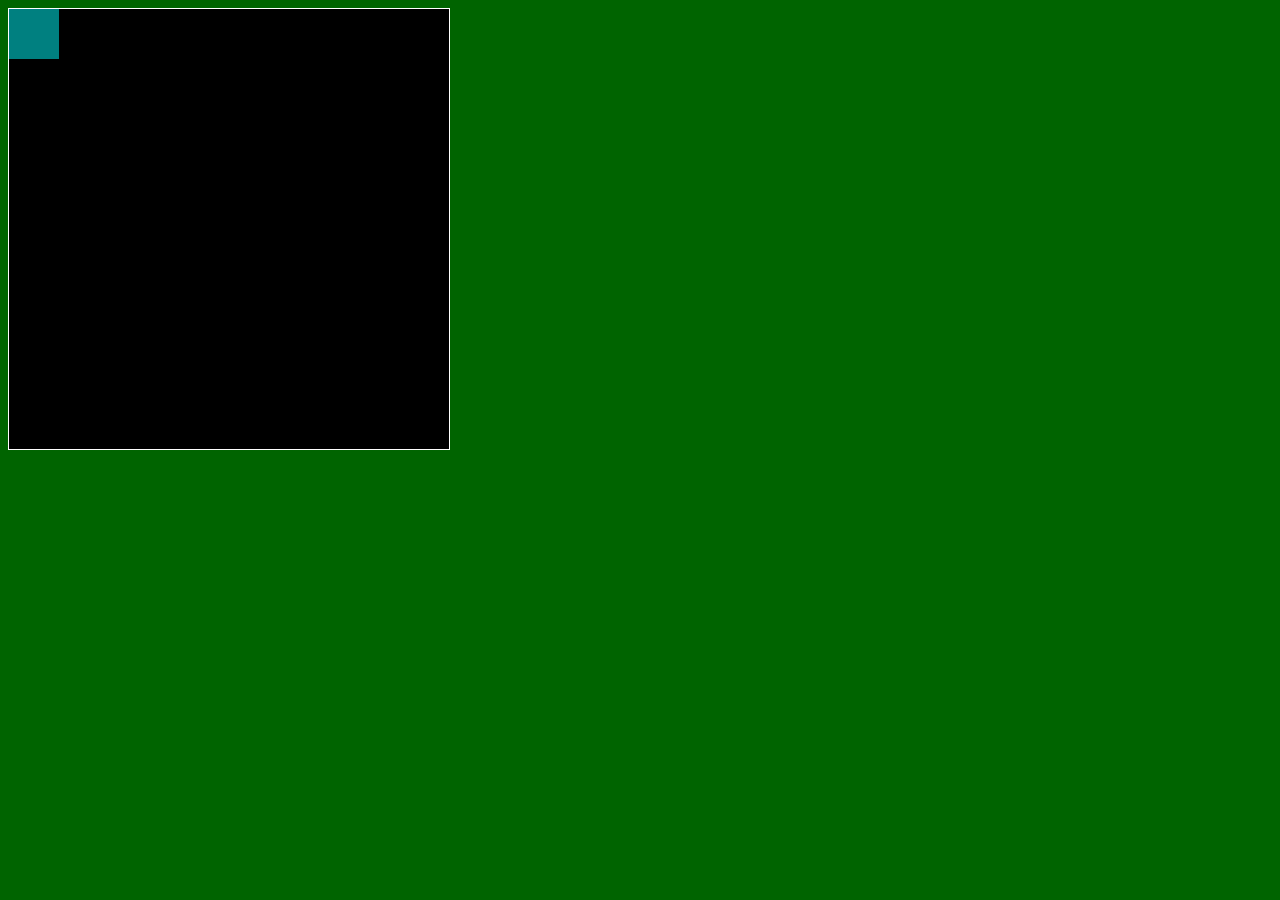
==== asd-projects/pong/index.html @ 7ea5348a "adding ASD projects" ====
<!DOCTYPE html>
<html>
  <head>
    <title>Title</title>
    <!-- Load CSS files -->
    <link rel="stylesheet" type="text/css" href="index.css">
    
    <!-- Load JavaScript files -->
    <script src="jquery.min.js"></script>
    <script src="index.js"></script>
  </head>
  
  <body>
    <div id='board'>
      <div id='gameItem'></div>
    </div>
  </body>
</html>
---- asd-projects/pong/index.css ----
body {
  background-color: darkgreen;
}

#board {
  width: 440px;
  height: 440px;
  border: 1px solid white;
  background-color: black;
  position: relative;
}

#gameItem {
  background-color: teal;
  width: 50px;
  height: 50px;
  position: absolute;
/*   left: 100px; */  /* Uncomment if you want to set a "starting" position */
/*   top: 100px;  */  /* Uncomment if you want to set a "starting" position */
}
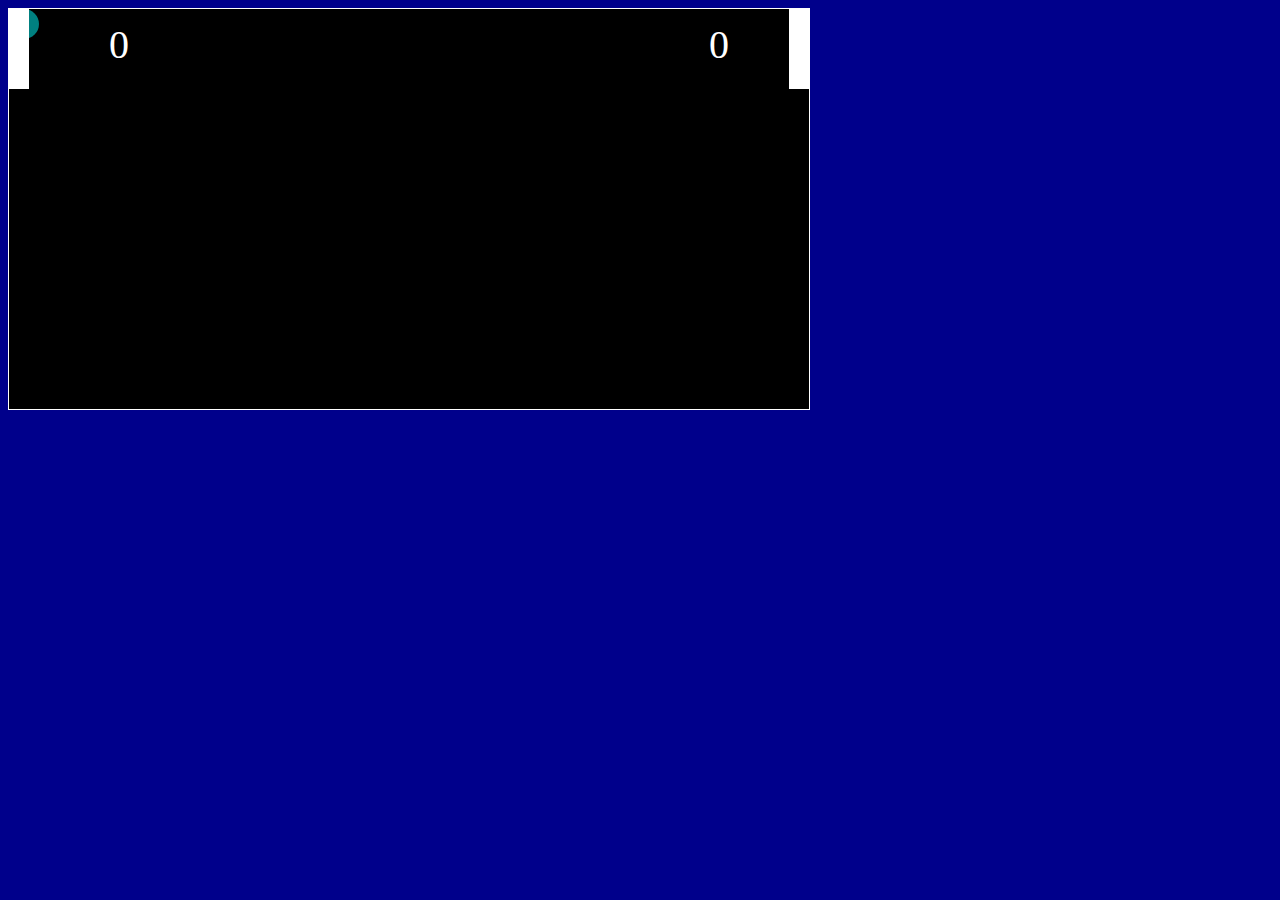
==== commit 3b0da74b: "saving pong" ====
--- a/asd-projects/pong/index.html
+++ b/asd-projects/pong/index.html
@@ -12,7 +12,11 @@
   
   <body>
     <div id='board'>
-      <div id='gameItem'></div>
+      <div id='ball'></div>
+      <div id="player1">0</div>
+      <div id="player2">0</div>
+      <div id="paddle1"></div>
+      <div id="paddle2"></div>
     </div>
   </body>
 </html>
--- a/asd-projects/pong/index.css
+++ b/asd-projects/pong/index.css
@@ -1,21 +1,64 @@
 
 body {
-  background-color: darkgreen;
+  background-color: darkblue;
 }
 
 #board {
-  width: 440px;
-  height: 440px;
+  width: 800px;
+  height: 400px;
   border: 1px solid white;
   background-color: black;
   position: relative;
 }
 
-#gameItem {
+#ball {
   background-color: teal;
-  width: 50px;
-  height: 50px;
+  width: 30px;
+  height: 30px;
+  border-radius: 50%;
   position: absolute;
+  }
+
+  #player1{
+    color: white;
+    position: absolute;
+    top: 12px;
+    font-size: 40px;
+    left: 100px;
+  }
+
+  #player2{
+    color: white;
+    position: absolute;
+    top: 12px;
+    font-size: 40px;
+    left: 700px;
+  }
+
+  img {
+    position: absolute;
+    margin: auto;
+    height: 400px;
+    width: 200px;
+    left: 0;
+    right:0;
+  }
+  
+  #paddle1 {
+    position:absolute;
+    background: white;
+    height: 80px;
+    width: 20px;
+  }
+
+  #paddle2 {
+    position:absolute;
+    background: white;
+    height: 80px;
+    width: 20px;
+    left: 780px;
+  }
+
 /*   left: 100px; */  /* Uncomment if you want to set a "starting" position */
 /*   top: 100px;  */  /* Uncomment if you want to set a "starting" position */
-}
+
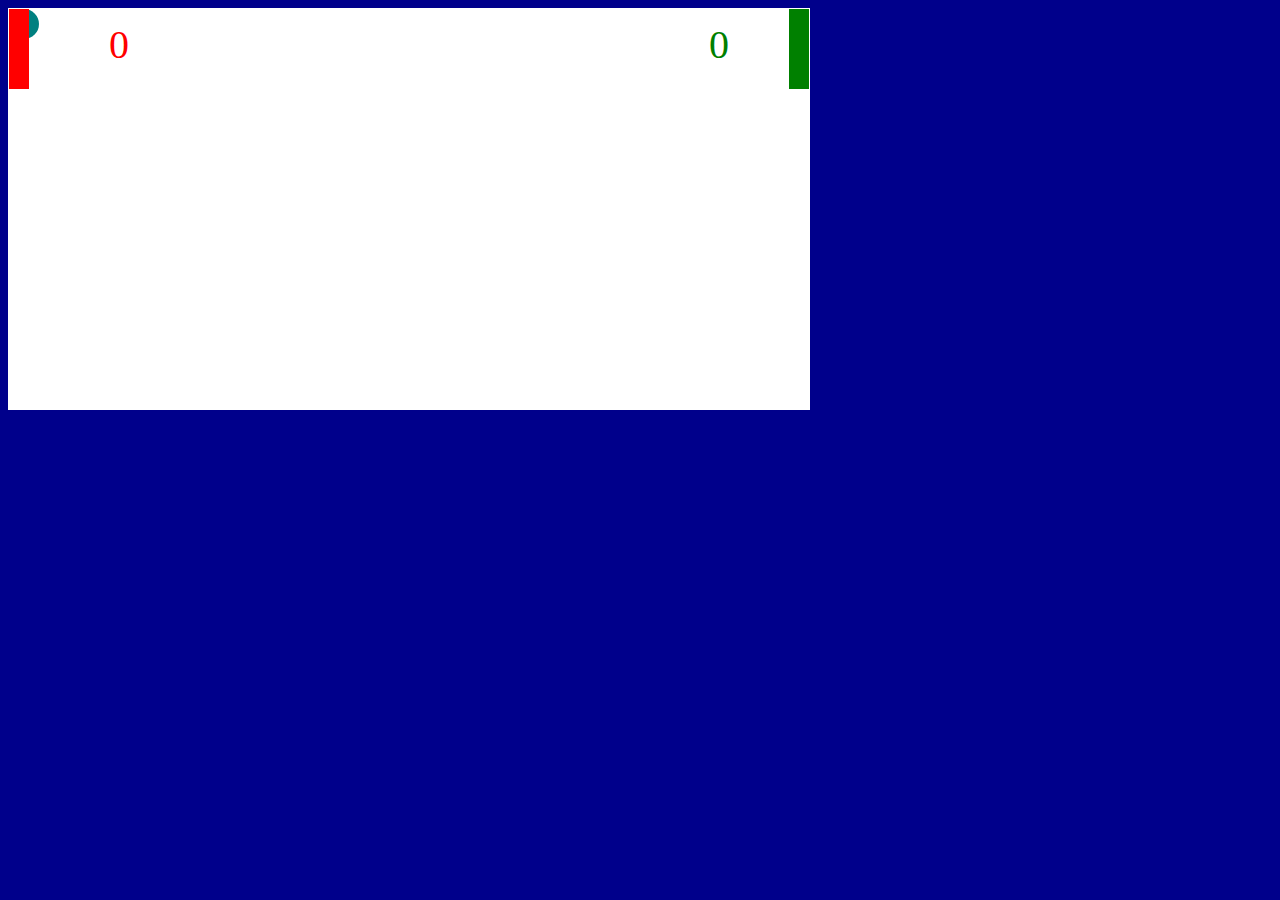
==== commit 695ef1e6: "week 1" ====
--- a/asd-projects/pong/index.html
+++ b/asd-projects/pong/index.html
@@ -1,7 +1,7 @@
 <!DOCTYPE html>
 <html>
   <head>
-    <title>Title</title>
+    <title>Pong Game</title>
     <!-- Load CSS files -->
     <link rel="stylesheet" type="text/css" href="index.css">
     
--- a/asd-projects/pong/index.css
+++ b/asd-projects/pong/index.css
@@ -7,9 +7,14 @@
   width: 800px;
   height: 400px;
   border: 1px solid white;
-  background-color: black;
   position: relative;
+  background-image: url(https://upload.wikimedia.org/wikipedia/commons/3/32/Dotted-line.png);
+  background-repeat: repeat-y;
+  background-color: white;
+  background-position: center;
 }
+
+
 
 #ball {
   background-color: teal;
@@ -20,7 +25,7 @@
   }
 
   #player1{
-    color: white;
+    color: red;
     position: absolute;
     top: 12px;
     font-size: 40px;
@@ -28,37 +33,30 @@
   }
 
   #player2{
-    color: white;
+    color: green;
     position: absolute;
     top: 12px;
     font-size: 40px;
     left: 700px;
   }
 
-  img {
-    position: absolute;
-    margin: auto;
-    height: 400px;
-    width: 200px;
-    left: 0;
-    right:0;
-  }
   
   #paddle1 {
     position:absolute;
-    background: white;
+    background: red;
     height: 80px;
     width: 20px;
   }
 
   #paddle2 {
     position:absolute;
-    background: white;
+    background: green;
     height: 80px;
     width: 20px;
     left: 780px;
   }
 
+  
 /*   left: 100px; */  /* Uncomment if you want to set a "starting" position */
 /*   top: 100px;  */  /* Uncomment if you want to set a "starting" position */
 
